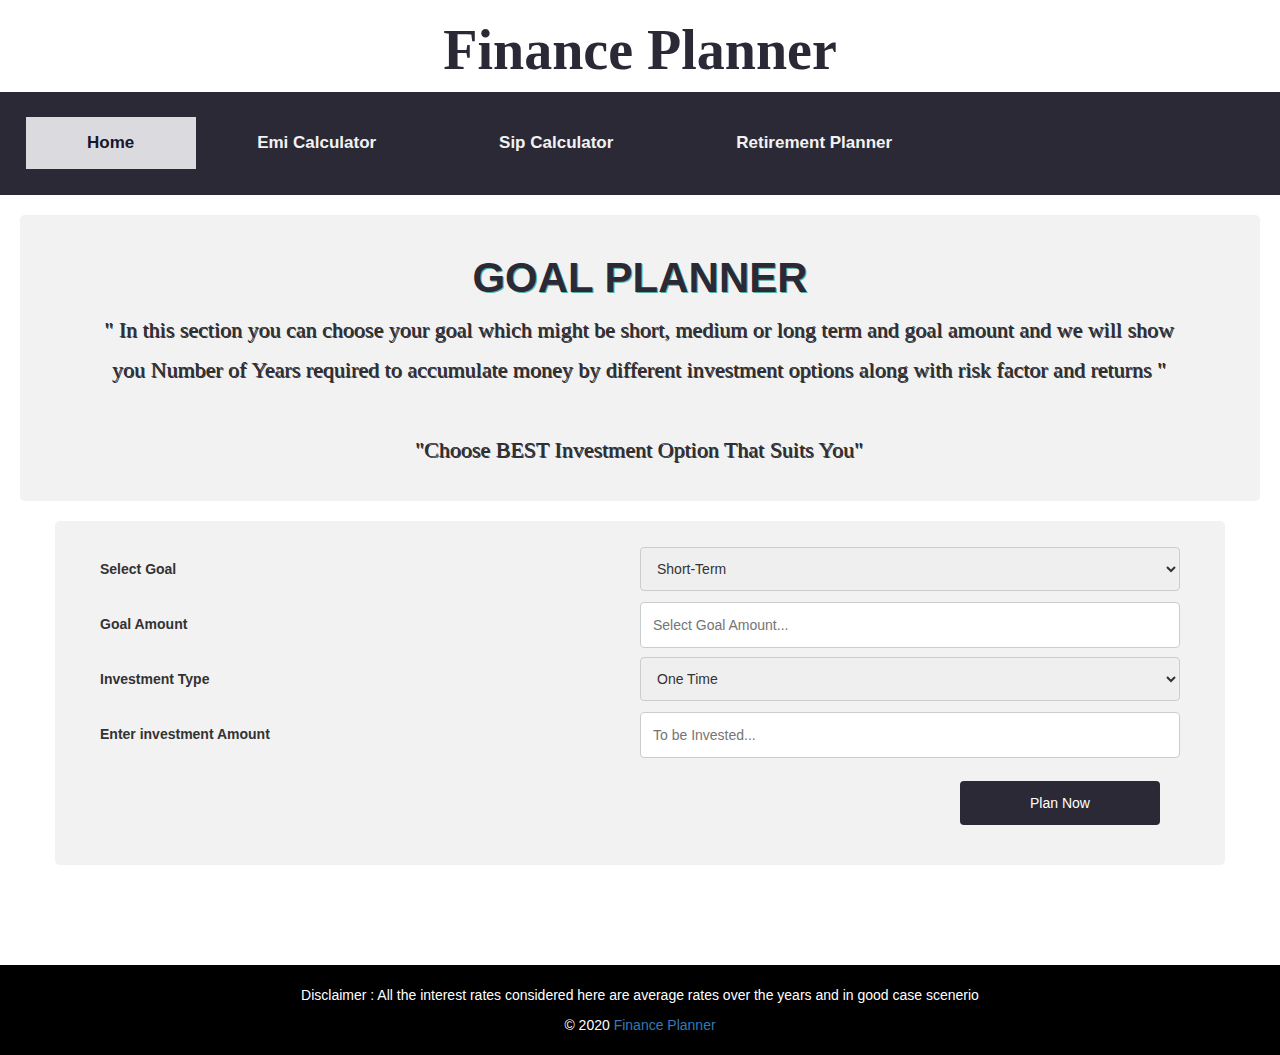
==== index.html @ 1950682b "initial commit" ====
<!DOCTYPE html>
<html lang="en">

<head>
    <meta charset="UTF-8">
    <meta name="viewport" content="width=device-width, initial-scale=1.0">
    <title>Finance Planner</title>
    <link rel="stylesheet" href="https://maxcdn.bootstrapcdn.com/bootstrap/3.4.1/css/bootstrap.min.css">
    <script src="https://ajax.googleapis.com/ajax/libs/jquery/3.5.1/jquery.min.js"></script>
    <script src="https://maxcdn.bootstrapcdn.com/bootstrap/3.4.1/js/bootstrap.min.js"></script>
    <link rel="stylesheet" href="https://cdnjs.cloudflare.com/ajax/libs/font-awesome/4.7.0/css/font-awesome.min.css">
    <link rel="stylesheet" href="https://cdnjs.cloudflare.com/ajax/libs/font-awesome/4.7.0/css/font-awesome.min.css">
    <link rel="stylesheet" href="style.css">
    <script src="home.js"></script>
</head>

<body>
    <!-- Header begins -->
    <div class="header">
       <a href="/index.html"> <h1>Finance Planner</h1></a>
    </div>
    <div class="topnav" id="myTopnav">
        <!-- <div class="navbar-header">
            <a class="navbar-brand " style="font-size: xx-large;" href="#">Finance Planner</a>
        </div> -->
        <a href="/index.html" class="active">Home</a>
        <a href="#emi">Emi Calculator</a>
        <a href="#sip">Sip Calculator</a>
        <a href="#ci">Retirement Planner</a>
        <a href="javascript:void(0);" class="icon" onclick="header()">
            <i class="fa fa-bars"></i>
        </a>
        
    </div>
    <!--header ends-->

    <!--section 1-->
    <section>
        <div class="goalbox">
            <h1>Goal Planner</h1>
            <p>" In this section you can choose your goal which might be short, medium or long term 
                and goal amount and we will show you Number of Years required to accumulate money by different investment options
                along with risk factor and returns "
            </p>
            <br>
            <p>"Choose BEST Investment Option That Suits You"</p>
        </div>
        <div class="container">
            <form name="detail" action="#result">
                <div class="row">
                    <div class="col-50">
                        <label for="goal">Select Goal</label>
                    </div>
                    <div class="col-50">
                        <select id="goal" name="goal">
                            <option value="Short-Term">Short-Term</option>
                            <option value="Mid-Term">Mid-Term</option>
                            <option value="Long Term">Long-Term</option>
                        </select>
                    </div>
                </div>
                <div class="row">
                    <div class="col-50">
                        <label for="amt">Goal Amount</label>
                    </div>
                    <div class="col-50">
                        <input type="text" id="goalamount" name="goalamount "
                            placeholder="Select Goal Amount..." required>
                    </div>
                </div>
                <div class="row">
                    <div class="col-50">
                        <label for="type">Investment Type</label>
                    </div>
                    <div class="col-50">
                        <select id="type" name="type">
                            <option value="One-Time">One Time</option>
                            <option value="Sip">Monthly Sip</option>
                            <option value="Step-up-Sip">Step up Sip</option>
                        </select>
                    </div>
                </div>
                <div class="row">
                    <div class="col-50">
                        <label for="invamt">Enter investment Amount</label>
                    </div>
                    <div class="col-50">
                        <input type="text" id="invamount" name="invamount"
                            placeholder="To be Invested..." required>
                    </div>
                </div>
                <div class="row">
                    <input type="button" value="Plan Now" onclick="plan()"/>
                </div>
            </form>
        </div>
        <!-- result  -->
        <br><br>
        <div id="result" class="result2">
            <div class="row" >
                <div class="column" id="r1">
                    <div class="card">
                        <img src="img/1.jpeg" alt="saving account" width="100" height="100">
                        <h1>Bank Account</h1>
                        <p class="title" id="1G">Goal Amount:</p>
                        <p class="title2">Risk : 1/5</p>
                        <p class="title3">Short Term plan</p>
                        <p id="1A">Total Amount invested : </p>
                        <p> Return Rate : 3.5%</p>
                        <p id="1B">Earned Interest : </p>
                        <p ><button id="1C">Years taken :</button></p>
                    </div>
                </div>

                <div class="column">
                    <div class="card"id="r2">
                        <img src="img/2.jpg" alt="fd account" width="100" height="100">
                        <h1>Fixed Deposit</h1>
                        <p class="title" id="2G">Goal Amount:</p>
                        <p class="title2">Risk : 1/5</p>
                        <p class="title3">Short-Mid Term plan</p> 
                        <p id="2A">Total Amount invested : </p>
                        <p> Return Rate : 5.5% </p>
                        <p id="2B">Earned Interest : </p>
                        <p><button id="2C">Years taken :</button></p>
                    </div>
                </div>

                <div class="column">
                    <div class="card"id="r3">
                        <img src="img/3.jpg" alt="real estate" width="100" height="100">
                        <h1>Real Estate</h1>
                        <p class="title" id="3G">Goal Amount:</p>
                        <p class="title2">Risk : 3.5/5</p>
                        <p class="title3">Long Term plan</p> 
                        <p id="3A">Total Amount invested : </p>
                        <p> Return Rate : 8% </p>
                        <p id="3B">Earned Interest : </p>
                        <p><button id="3C">Years taken :</button></p>
                    </div>
                </div>
                <div class="column">
                    <div class="card"id="r4">
                        <img src="img/4.png" alt="stocks" width="100" height="100">
                        <h1>Stocks</h1>
                        <p class="title" id="4G">Goal Amount:</p>
                        <p class="title2">Risk : 5/5</p>
                        <p class="title3">Short-Mid-Long Term plan</p>
                        <p id="4A">Total Amount invested : </p>
                        <p> Return Rate : 16% </p>
                        <p id="4B">Earned Interest : </p>
                        <p><button id="4C">Years taken :</button></p>
                    </div>
                </div>
            </div>

            <div class="row">
                <div class="column">
                    <div class="card"id="r5">
                        <img src="img/7.png" alt="NPS account" width="100" height="100">
                        <h1>NPS</h1>
                        <p class="title" id="5G">Goal Amount:</p>
                        <p class="title2">Risk : 2.5/5</p>
                        <p class="title3">Long Term plan</p>
                        <p id="5A">Total Amount invested : </p>
                        <p> Return Rate : 9% </p>
                        <p id="5B">Earned Interest : </p>
                        <p><button id="5C">Years taken :</button></p>
                    </div>
                </div>

                <div class="column">
                    <div class="card"id="r6">
                        <img src="img/6.jpg" alt="Equity fund" width="100" height="100">
                        <h1>Equity Fund</h1>
                        <p class="title" id="6G">Goal Amount:</p>
                        <p class="title2">Risk : 4/5</p>
                        <p class="title3">Mid-Long Term plan</p>
                        <p id="6A">Total Amount invested : </p>
                        <p> Return Rate : 12% </p>
                        <p id="6B">Earned Interest : </p>
                        <p><button id="6C">Years taken :</button></p>
                    </div>
                </div>

                <div class="column">
                    <div class="card"id="r7">
                        <img src="img/5.jpg" alt="debt fund" width="100" height="100">
                        <h1>Debt Mutual Fund</h1>
                        <p class="title" id="7G">Goal Amount:</p>
                        <p class="title2">Risk : 2.5/5</p>
                        <p class="title3">Short-Mid Term plan</p>  
                        <p id="7A">Total Amount invested : </p>
                        <p> Return Rate : 8% </p>
                        <p id="7B">Earned Interest : </p>
                        <p><button id="7C">Years taken :</button></p>
                    </div>
                </div>
                <div class="column">
                    <div class="card"id="r8">
                        <img src="img/8.png" alt="PPF" width="100" height="100">
                        <h1>PPF/EPF</h1>
                        <p class="title" id="8G">Goal Amount:</p>
                        <p class="title2">Risk : 2/5</p>
                        <p class="title3">Long Term plan</p>
                        <p id="8A">Total Amount invested : </p>
                        <p> Return Rate : 8% </p>
                        <p id="8B">Earned Interest : </p>
                        <p><button id="8C">Years taken :</button></p>
                    </div>
                </div>
            </div>
        </div>

    </section>
    <!-- End of goal section  -->
    <br><br>
    <!-- Footer section  -->
    <footer class="footer">
            <p>Disclaimer : All the interest rates considered here are average rates over the years and in good case scenerio</p>
            <div className="copyrights">
                <div className="container">
                    <div className="footer-distributed">
                        <div className="footer-left">
                            <p className="footer-company-name">&copy; 2020 <a href="/index.html"> Finance Planner </a></p>
                        </div>

                        <div className="footer-right">
                            <form method="get" action="#">
                               <i className="fa fa-envelope-o"></i>
                            </form>
                        </div>
                    </div>
                </div>
            </div>
    </footer>

</body>
<!-- End Of body section  -->

</html>
---- style.css ----
/*header section*/
.header h1
{
    color: rgb(43, 41, 54);
    text-align: center;
   font-weight: bolder;
   font-family: 'Times New Roman', Times, serif;
    font-size: 400%;
}
.topnav {
    background-color: rgb(43, 41, 54);
    overflow: hidden;
    height: 0.2%;
    padding: 2%;
    font-weight: bold;
  }
/*for links inside header*/  
.topnav a
{
    
    font-size: large;
    float: left;
    display: block;
    color: #f2f2f2;
    text-align: center;
    padding: 14px 16px;
    padding-right: 5%;
    padding-left: 5%;
    text-decoration: none;
    font-size: 17px;
  }
.topnav a:hover 
{
    background-color: rgb(154, 154, 172);
    color:rgb(22, 22, 46);}
.topnav a.active
{
    background-color: rgb(219, 219, 223);
    color:rgb(22, 22, 46);
}
/* Hide the link that should open and close the topnav on small screens */
.topnav .icon
{
    padding-top: 5%;
    display: none;
    background-color:rgb(43, 41, 54);
}
@media screen and (max-width: 600px) {
    .topnav a:not(:first-child) {display: none;}
    .topnav a.icon {
      float: right;
      display: block;
    }
  }
  
  @media screen and (max-width: 600px) {
    .topnav.responsive {position: relative;}
    .topnav.responsive .icon {
      position: absolute;
      right: 0;
      top: 0;
    }
    .topnav.responsive a {
      float: none;
      display: block;
      text-align: left;
    }
  }

/*Goal planner box*/
.goalbox
{
    border-radius: 5px;
    background-color: #f2f2f2;
    padding: 20px 50px 20px 50px;
    margin: 20px;
}
.goalbox h1
{
    text-align: center;
    font-weight: bolder;
    font-family: 'Helvetica Neue', sans-serif;
    text-shadow: #53b4a2 1px 1px;
    text-transform: uppercase;
    font-size: 300%;
    color:rgb(43, 41, 54);
}

.goalbox p 
{
    font-family: 'Merriweather', serif;
    font-size: 22px; 
    font-weight: 300;
    line-height: 40px;
    margin: 10px 30px ;
    text-align: center;
    text-shadow: rgb(43, 41, 54) -1px -1px;
}
/*end of header*/

/*Beginning of goal form/*

/* Style inputs, select elements and textareas */
input[type=text], select, textarea{
    width: 100%;
    padding: 12px;
    border: 1px solid #ccc;
    border-radius: 4px;
    box-sizing: border-box;
    resize: vertical;
  }
  
  /* Style the label to display next to the inputs */
  label {
    padding: 12px 12px 12px 0;
    display: inline-block;
  }
  
  /* Style the submit button */
  input[type=button] {
    background-color:rgb(43, 41, 54);
    color: white;
    padding: 12px 20px;
    border: none;
    margin: 20px;
    width: 200px;
    border-radius: 4px;
    cursor: pointer;
    float: right;
  }
  
  /* Style the container */
  .container {
    border-radius: 5px;
    background-color: #f2f2f2;
    padding: 20px 50px 20px 50px;
  }
  
  /* Floating column for labels: 50% width */
  .col-50 {
    float: left;
    width: 50%;
    margin-top: 6px;
  }
  
  /* Clear floats after the columns */
  .row:after {
    content: "";
    display: table;
    clear: both;
  }
  
  /* Responsive layout*/
  @media screen and (max-width: 600px) {
    .col-25, .col-75, input[type=submit] {
      width: 100%;
      margin-top: 20px;
    }
  }

/*end of goal forms*/

/*Goal result*/
.result2{
  display: none;
}
.card {
    box-shadow: 0 4px 8px 0 rgba(0, 0, 0, 0.2);
    max-width: 300px;
    margin: 30px 0 0 10px;
    text-align: center;
  }
.column {
    float: left;
    width: 25%;
    padding: 0 10px;
  }
  
.row {margin: 0 -5px;}
  
.title {
    color: grey;
    font-size: 20px;
  }
.title2 {
    color: red;
    font-size: 18px;
  }
  .title3 {
    color: rgb(74, 74, 167);
    font-size: 18px;
  }
  
 .card button {
    border: none;
    outline: 0;
    display: inline-block;
    padding: 8px;
    color: white;
    background-color: rgb(43, 41, 54);
    text-align: center;
    cursor: pointer;
    width: 100%;
    font-size: 18px;
  }
  
 .card a {
    text-decoration: none;
    font-size: 22px;
    color: black;
  }
  
  button:hover, a:hover {
    opacity: 0.7;
  }
  .result p
  {
      font-weight: 700;
  }

  @media screen and (max-width: 600px) {
    .column {
      width: 100%;
      display: block;
      margin-bottom: 20px;
      margin-left: 15%;
    }
}

/*End of Result*/

/*Footer */

.footer{
    background-color: black;
    color: white;
    padding: 20px 20px 10px 20px;
    margin-top:20px;
    text-align: center;
}
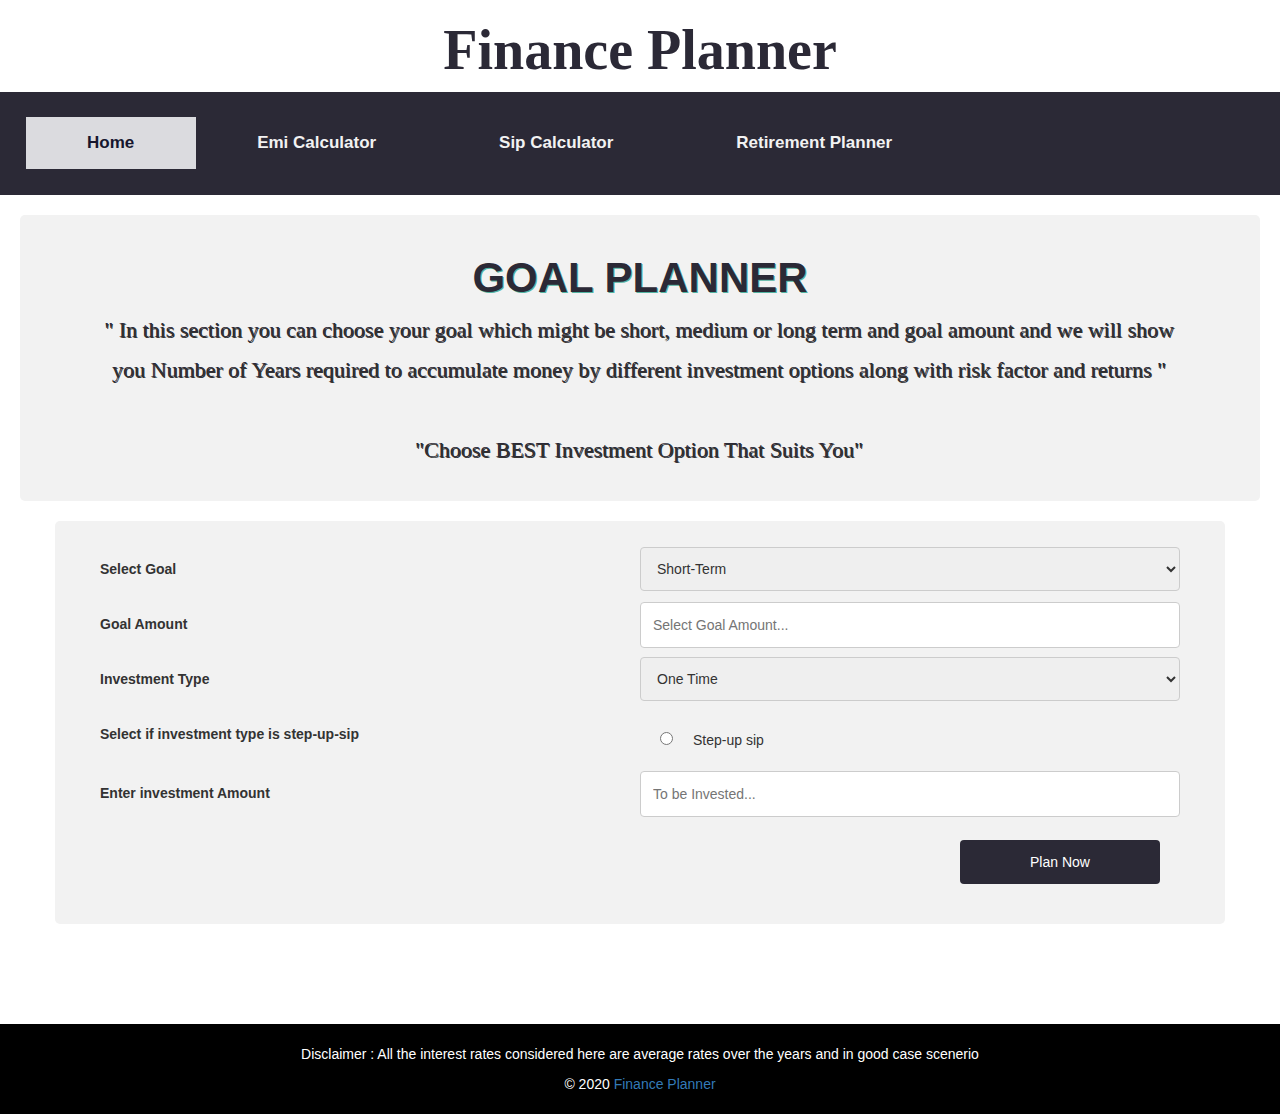
==== commit 91720e6a: "home page completed" ====
--- a/index.html
+++ b/index.html
@@ -17,7 +17,9 @@
 <body>
     <!-- Header begins -->
     <div class="header">
-       <a href="/index.html"> <h1>Finance Planner</h1></a>
+        <a href="/index.html">
+            <h1>Finance Planner</h1>
+        </a>
     </div>
     <div class="topnav" id="myTopnav">
         <!-- <div class="navbar-header">
@@ -30,7 +32,7 @@
         <a href="javascript:void(0);" class="icon" onclick="header()">
             <i class="fa fa-bars"></i>
         </a>
-        
+
     </div>
     <!--header ends-->
 
@@ -38,8 +40,9 @@
     <section>
         <div class="goalbox">
             <h1>Goal Planner</h1>
-            <p>" In this section you can choose your goal which might be short, medium or long term 
-                and goal amount and we will show you Number of Years required to accumulate money by different investment options
+            <p>" In this section you can choose your goal which might be short, medium or long term
+                and goal amount and we will show you Number of Years required to accumulate money by different
+                investment options
                 along with risk factor and returns "
             </p>
             <br>
@@ -64,8 +67,8 @@
                         <label for="amt">Goal Amount</label>
                     </div>
                     <div class="col-50">
-                        <input type="text" id="goalamount" name="goalamount "
-                            placeholder="Select Goal Amount..." required>
+                        <input type="text" id="goalamount" name="goalamount " placeholder="Select Goal Amount..."
+                            required>
                     </div>
                 </div>
                 <div class="row">
@@ -76,28 +79,43 @@
                         <select id="type" name="type">
                             <option value="One-Time">One Time</option>
                             <option value="Sip">Monthly Sip</option>
-                            <option value="Step-up-Sip">Step up Sip</option>
+                            <option value="Step-Sip"> Step up Sip</option>
                         </select>
                     </div>
                 </div>
                 <div class="row">
                     <div class="col-50">
+                        <label for="buton">Select if investment type is step-up-sip</label>
+                    </div>
+                    <div class="col-50">
+                        <input type="radio" id="ss" onclick="sipcall()">Step-up sip</button>
+                    </div>
+                </div>
+                <div class="row" id="stepsip">
+                    <div class="col-50">
+                        <label for="sip">Sip annual increase %</label>
+                    </div>
+                    <div class="col-50">
+                        <input type="text" id="sip%" name="sip%" placeholder="Annual sip increase %" required>
+                    </div>
+                </div>
+                <div class="row">
+                    <div class="col-50">
                         <label for="invamt">Enter investment Amount</label>
                     </div>
                     <div class="col-50">
-                        <input type="text" id="invamount" name="invamount"
-                            placeholder="To be Invested..." required>
-                    </div>
-                </div>
-                <div class="row">
-                    <input type="button" value="Plan Now" onclick="plan()"/>
+                        <input type="text" id="invamount" name="invamount" placeholder="To be Invested..." required>
+                    </div>
+                </div>
+                <div class="row">
+                    <input type="button" value="Plan Now" onclick="plan()" />
                 </div>
             </form>
         </div>
         <!-- result  -->
         <br><br>
         <div id="result" class="result2">
-            <div class="row" >
+            <div class="row">
                 <div class="column" id="r1">
                     <div class="card">
                         <img src="img/1.jpeg" alt="saving account" width="100" height="100">
@@ -108,17 +126,17 @@
                         <p id="1A">Total Amount invested : </p>
                         <p> Return Rate : 3.5%</p>
                         <p id="1B">Earned Interest : </p>
-                        <p ><button id="1C">Years taken :</button></p>
-                    </div>
-                </div>
-
-                <div class="column">
-                    <div class="card"id="r2">
+                        <p><button id="1C">Years taken :</button></p>
+                    </div>
+                </div>
+
+                <div class="column">
+                    <div class="card" id="r2">
                         <img src="img/2.jpg" alt="fd account" width="100" height="100">
                         <h1>Fixed Deposit</h1>
                         <p class="title" id="2G">Goal Amount:</p>
                         <p class="title2">Risk : 1/5</p>
-                        <p class="title3">Short-Mid Term plan</p> 
+                        <p class="title3">Short-Mid Term plan</p>
                         <p id="2A">Total Amount invested : </p>
                         <p> Return Rate : 5.5% </p>
                         <p id="2B">Earned Interest : </p>
@@ -127,12 +145,12 @@
                 </div>
 
                 <div class="column">
-                    <div class="card"id="r3">
+                    <div class="card" id="r3">
                         <img src="img/3.jpg" alt="real estate" width="100" height="100">
                         <h1>Real Estate</h1>
                         <p class="title" id="3G">Goal Amount:</p>
                         <p class="title2">Risk : 3.5/5</p>
-                        <p class="title3">Long Term plan</p> 
+                        <p class="title3">Long Term plan</p>
                         <p id="3A">Total Amount invested : </p>
                         <p> Return Rate : 8% </p>
                         <p id="3B">Earned Interest : </p>
@@ -140,7 +158,7 @@
                     </div>
                 </div>
                 <div class="column">
-                    <div class="card"id="r4">
+                    <div class="card" id="r4">
                         <img src="img/4.png" alt="stocks" width="100" height="100">
                         <h1>Stocks</h1>
                         <p class="title" id="4G">Goal Amount:</p>
@@ -156,7 +174,7 @@
 
             <div class="row">
                 <div class="column">
-                    <div class="card"id="r5">
+                    <div class="card" id="r5">
                         <img src="img/7.png" alt="NPS account" width="100" height="100">
                         <h1>NPS</h1>
                         <p class="title" id="5G">Goal Amount:</p>
@@ -170,7 +188,7 @@
                 </div>
 
                 <div class="column">
-                    <div class="card"id="r6">
+                    <div class="card" id="r6">
                         <img src="img/6.jpg" alt="Equity fund" width="100" height="100">
                         <h1>Equity Fund</h1>
                         <p class="title" id="6G">Goal Amount:</p>
@@ -184,12 +202,12 @@
                 </div>
 
                 <div class="column">
-                    <div class="card"id="r7">
+                    <div class="card" id="r7">
                         <img src="img/5.jpg" alt="debt fund" width="100" height="100">
                         <h1>Debt Mutual Fund</h1>
                         <p class="title" id="7G">Goal Amount:</p>
                         <p class="title2">Risk : 2.5/5</p>
-                        <p class="title3">Short-Mid Term plan</p>  
+                        <p class="title3">Short-Mid Term plan</p>
                         <p id="7A">Total Amount invested : </p>
                         <p> Return Rate : 8% </p>
                         <p id="7B">Earned Interest : </p>
@@ -197,7 +215,7 @@
                     </div>
                 </div>
                 <div class="column">
-                    <div class="card"id="r8">
+                    <div class="card" id="r8">
                         <img src="img/8.png" alt="PPF" width="100" height="100">
                         <h1>PPF/EPF</h1>
                         <p class="title" id="8G">Goal Amount:</p>
@@ -217,22 +235,23 @@
     <br><br>
     <!-- Footer section  -->
     <footer class="footer">
-            <p>Disclaimer : All the interest rates considered here are average rates over the years and in good case scenerio</p>
-            <div className="copyrights">
-                <div className="container">
-                    <div className="footer-distributed">
-                        <div className="footer-left">
-                            <p className="footer-company-name">&copy; 2020 <a href="/index.html"> Finance Planner </a></p>
-                        </div>
-
-                        <div className="footer-right">
-                            <form method="get" action="#">
-                               <i className="fa fa-envelope-o"></i>
-                            </form>
-                        </div>
+        <p>Disclaimer : All the interest rates considered here are average rates over the years and in good case
+            scenerio</p>
+        <div className="copyrights">
+            <div className="container">
+                <div className="footer-distributed">
+                    <div className="footer-left">
+                        <p className="footer-company-name">&copy; 2020 <a href="/index.html"> Finance Planner </a></p>
+                    </div>
+
+                    <div className="footer-right">
+                        <form method="get" action="#">
+                            <i className="fa fa-envelope-o"></i>
+                        </form>
                     </div>
                 </div>
             </div>
+        </div>
     </footer>
 
 </body>
--- a/style.css
+++ b/style.css
@@ -158,6 +158,13 @@
     }
   }
 
+  #stepsip{
+    display: none;
+  }
+  #ss{
+    margin: 20px;
+    cursor: pointer;
+  }
 /*end of goal forms*/
 
 /*Goal result*/
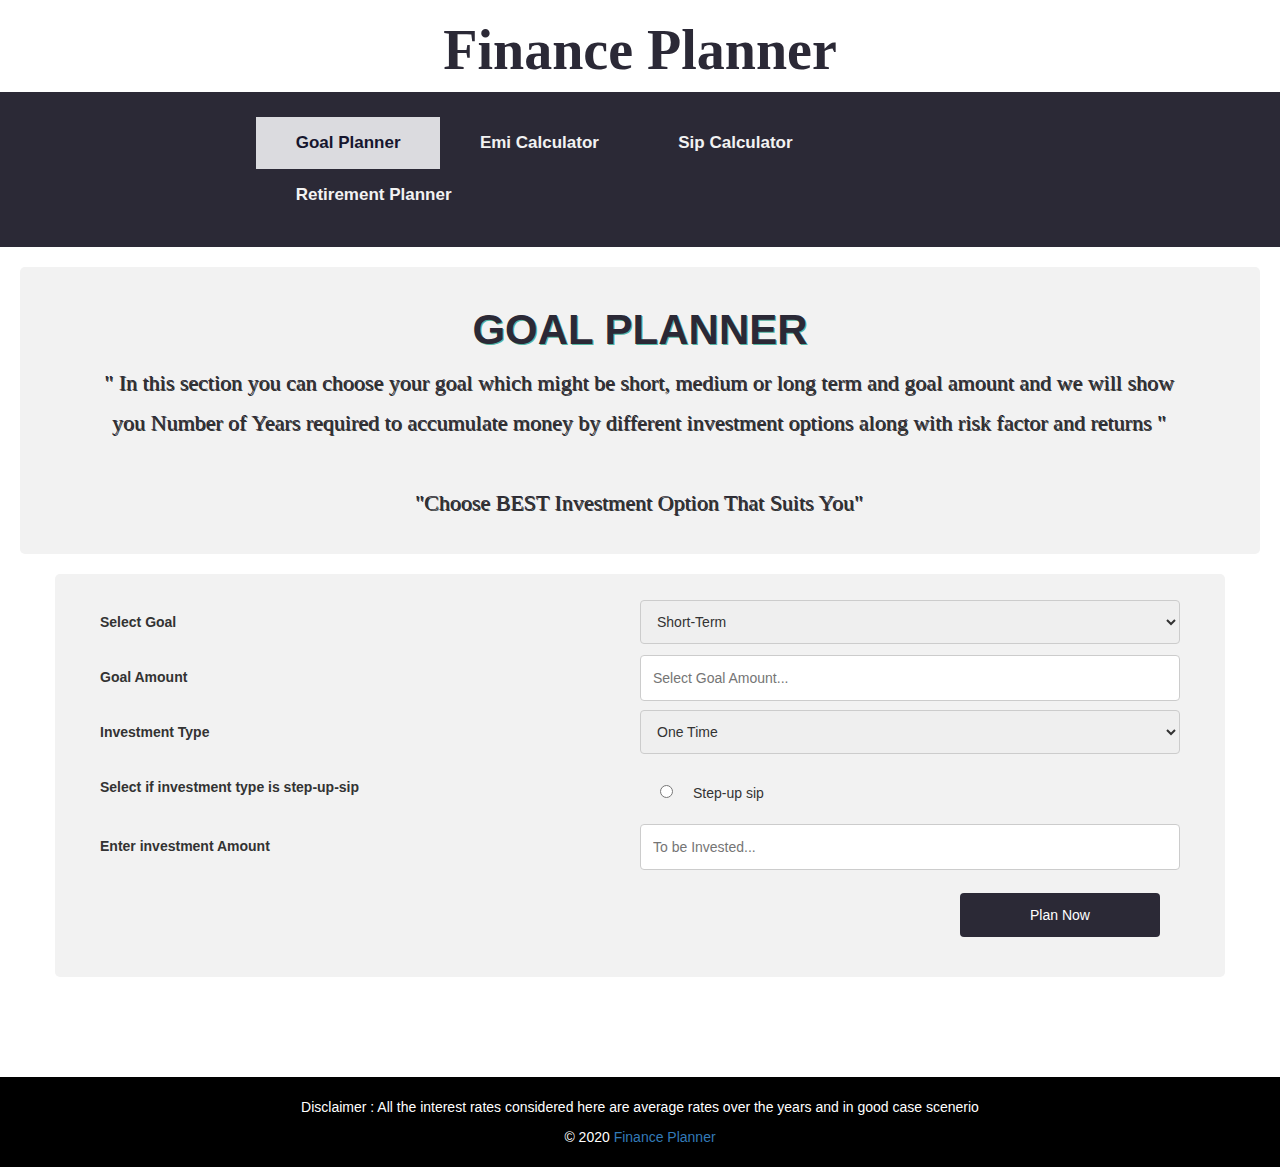
==== commit 5226327c: "readme.md added" ====
--- a/index.html
+++ b/index.html
@@ -25,7 +25,7 @@
         <!-- <div class="navbar-header">
             <a class="navbar-brand " style="font-size: xx-large;" href="#">Finance Planner</a>
         </div> -->
-        <a href="/index.html" class="active">Home</a>
+        <a href="/index.html" class="active">Goal Planner</a>
         <a href="#emi">Emi Calculator</a>
         <a href="#sip">Sip Calculator</a>
         <a href="#ci">Retirement Planner</a>
--- a/style.css
+++ b/style.css
@@ -11,7 +11,7 @@
     background-color: rgb(43, 41, 54);
     overflow: hidden;
     height: 0.2%;
-    padding: 2%;
+    padding: 2% 18% 2% 20%;
     font-weight: bold;
   }
 /*for links inside header*/  
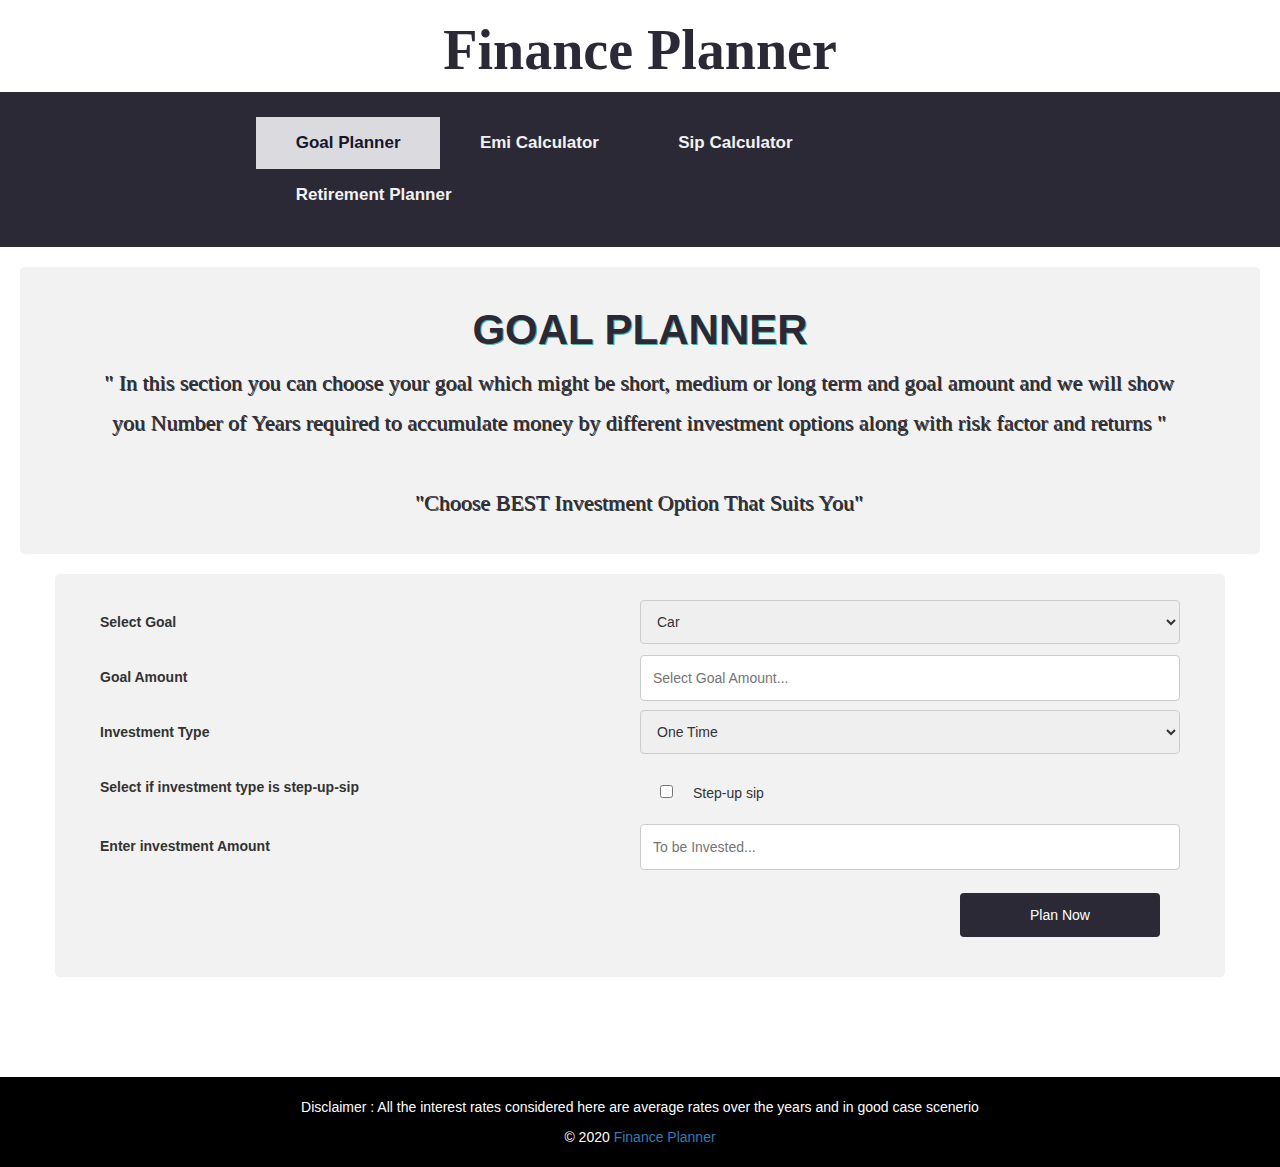
==== commit 8f126cbb: "minor change" ====
--- a/index.html
+++ b/index.html
@@ -11,13 +11,13 @@
     <link rel="stylesheet" href="https://cdnjs.cloudflare.com/ajax/libs/font-awesome/4.7.0/css/font-awesome.min.css">
     <link rel="stylesheet" href="https://cdnjs.cloudflare.com/ajax/libs/font-awesome/4.7.0/css/font-awesome.min.css">
     <link rel="stylesheet" href="style.css">
-    <script src="home.js"></script>
+    <script src="index.js"></script>
 </head>
 
 <body>
     <!-- Header begins -->
     <div class="header">
-        <a href="/index.html">
+        <a href="/Finance-Planner/">
             <h1>Finance Planner</h1>
         </a>
     </div>
@@ -25,10 +25,10 @@
         <!-- <div class="navbar-header">
             <a class="navbar-brand " style="font-size: xx-large;" href="#">Finance Planner</a>
         </div> -->
-        <a href="/index.html" class="active">Goal Planner</a>
-        <a href="#emi">Emi Calculator</a>
-        <a href="#sip">Sip Calculator</a>
-        <a href="#ci">Retirement Planner</a>
+        <a href="/Finance-Planner/" class="active">Goal Planner</a>
+        <a href="/Finance-Planner/emi.html">Emi Calculator</a>
+        <a href="/Finance-Planner/sip.html">Sip Calculator</a>
+        <a href="/Finance-Planner/retirement.html">Retirement Planner</a>
         <a href="javascript:void(0);" class="icon" onclick="header()">
             <i class="fa fa-bars"></i>
         </a>
@@ -56,9 +56,13 @@
                     </div>
                     <div class="col-50">
                         <select id="goal" name="goal">
-                            <option value="Short-Term">Short-Term</option>
-                            <option value="Mid-Term">Mid-Term</option>
-                            <option value="Long Term">Long-Term</option>
+                            <option value="Car">Car</option>
+                            <option value="Bike">Bike</option>
+                            <option value="Home">Home</option>
+                            <option value="Marriage">Marriage</option>
+                            <option value="Child Education">Child Education</option>
+                            <option value="Child Marriage">Child Marriage</option>
+                            <option value="Others">Others</option>
                         </select>
                     </div>
                 </div>
@@ -88,7 +92,7 @@
                         <label for="buton">Select if investment type is step-up-sip</label>
                     </div>
                     <div class="col-50">
-                        <input type="radio" id="ss" onclick="sipcall()">Step-up sip</button>
+                        <input type="checkbox" id="ss" onclick="sipcall()">Step-up sip</button>
                     </div>
                 </div>
                 <div class="row" id="stepsip">
@@ -122,6 +126,7 @@
                         <h1>Bank Account</h1>
                         <p class="title" id="1G">Goal Amount:</p>
                         <p class="title2">Risk : 1/5</p>
+                        <p class="title3">Liquidity : Very High</p> 
                         <p class="title3">Short Term plan</p>
                         <p id="1A">Total Amount invested : </p>
                         <p> Return Rate : 3.5%</p>
@@ -136,6 +141,7 @@
                         <h1>Fixed Deposit</h1>
                         <p class="title" id="2G">Goal Amount:</p>
                         <p class="title2">Risk : 1/5</p>
+                        <p class="title3">Liquidity : Medium</p> 
                         <p class="title3">Short-Mid Term plan</p>
                         <p id="2A">Total Amount invested : </p>
                         <p> Return Rate : 5.5% </p>
@@ -150,6 +156,7 @@
                         <h1>Real Estate</h1>
                         <p class="title" id="3G">Goal Amount:</p>
                         <p class="title2">Risk : 3.5/5</p>
+                        <p class="title3">Liquidity : Low</p> 
                         <p class="title3">Long Term plan</p>
                         <p id="3A">Total Amount invested : </p>
                         <p> Return Rate : 8% </p>
@@ -163,6 +170,7 @@
                         <h1>Stocks</h1>
                         <p class="title" id="4G">Goal Amount:</p>
                         <p class="title2">Risk : 5/5</p>
+                        <p class="title3">Liquidity : Medium-High</p> 
                         <p class="title3">Short-Mid-Long Term plan</p>
                         <p id="4A">Total Amount invested : </p>
                         <p> Return Rate : 16% </p>
@@ -179,6 +187,7 @@
                         <h1>NPS</h1>
                         <p class="title" id="5G">Goal Amount:</p>
                         <p class="title2">Risk : 2.5/5</p>
+                        <p class="title3">Liquidity : Extremely Low</p> 
                         <p class="title3">Long Term plan</p>
                         <p id="5A">Total Amount invested : </p>
                         <p> Return Rate : 9% </p>
@@ -193,6 +202,7 @@
                         <h1>Equity Fund</h1>
                         <p class="title" id="6G">Goal Amount:</p>
                         <p class="title2">Risk : 4/5</p>
+                        <p class="title3">Liquidity : Low</p> 
                         <p class="title3">Mid-Long Term plan</p>
                         <p id="6A">Total Amount invested : </p>
                         <p> Return Rate : 12% </p>
@@ -206,7 +216,8 @@
                         <img src="img/5.jpg" alt="debt fund" width="100" height="100">
                         <h1>Debt Mutual Fund</h1>
                         <p class="title" id="7G">Goal Amount:</p>
-                        <p class="title2">Risk : 2.5/5</p>
+                        <p class="title2">Risk : 2/5</p>
+                        <p class="title3">Liquidity : Medium-High</p> 
                         <p class="title3">Short-Mid Term plan</p>
                         <p id="7A">Total Amount invested : </p>
                         <p> Return Rate : 8% </p>
@@ -219,7 +230,8 @@
                         <img src="img/8.png" alt="PPF" width="100" height="100">
                         <h1>PPF/EPF</h1>
                         <p class="title" id="8G">Goal Amount:</p>
-                        <p class="title2">Risk : 2/5</p>
+                        <p class="title2">Risk : 0/5</p>
+                        <p class="title3">Liquidity : Extremely Low</p> 
                         <p class="title3">Long Term plan</p>
                         <p id="8A">Total Amount invested : </p>
                         <p> Return Rate : 8% </p>
@@ -241,7 +253,7 @@
             <div className="container">
                 <div className="footer-distributed">
                     <div className="footer-left">
-                        <p className="footer-company-name">&copy; 2020 <a href="/index.html"> Finance Planner </a></p>
+                        <p className="footer-company-name">&copy; 2020 <a href="/Finance-Planner/"> Finance Planner </a></p>
                     </div>
 
                     <div className="footer-right">
--- a/style.css
+++ b/style.css
@@ -230,7 +230,7 @@
       width: 100%;
       display: block;
       margin-bottom: 20px;
-      margin-left: 15%;
+      /* margin-left: 15%; */
     }
 }
 
@@ -246,3 +246,58 @@
     text-align: center;
 }
 
+
+
+/*for emi card*/
+.resultemi{
+  display: none;
+}
+.emi{
+  box-shadow: 0 4px 8px 0 rgba(0, 0, 0, 0.2);
+  margin:0 10% 0 10%;
+  text-align: center;
+  
+}
+.emi button {
+  border: none;
+  outline: 0;
+  display: inline-block;
+  padding: 8px;
+  color: white;
+  background-color: rgb(43, 41, 54);
+  text-align: center;
+  cursor: pointer;
+  width: 100%;
+  font-size: 18px;
+}
+
+.emi a {
+  text-decoration: none;
+  font-size: 22px;
+  color: black;
+}
+
+
+/*for sip*/
+
+.resultsip{
+  display:none;
+}
+
+/*for retirement*/
+#note{
+  text-align: center;
+  border: 0.1cm;
+  border-style: dashed;
+  padding :30px;
+  margin: 30px;
+  font-size: larger;
+  font-weight: 700;
+  color: red;
+  border-color: #000;
+}
+.resultage{
+  display:none;
+}
+
+
